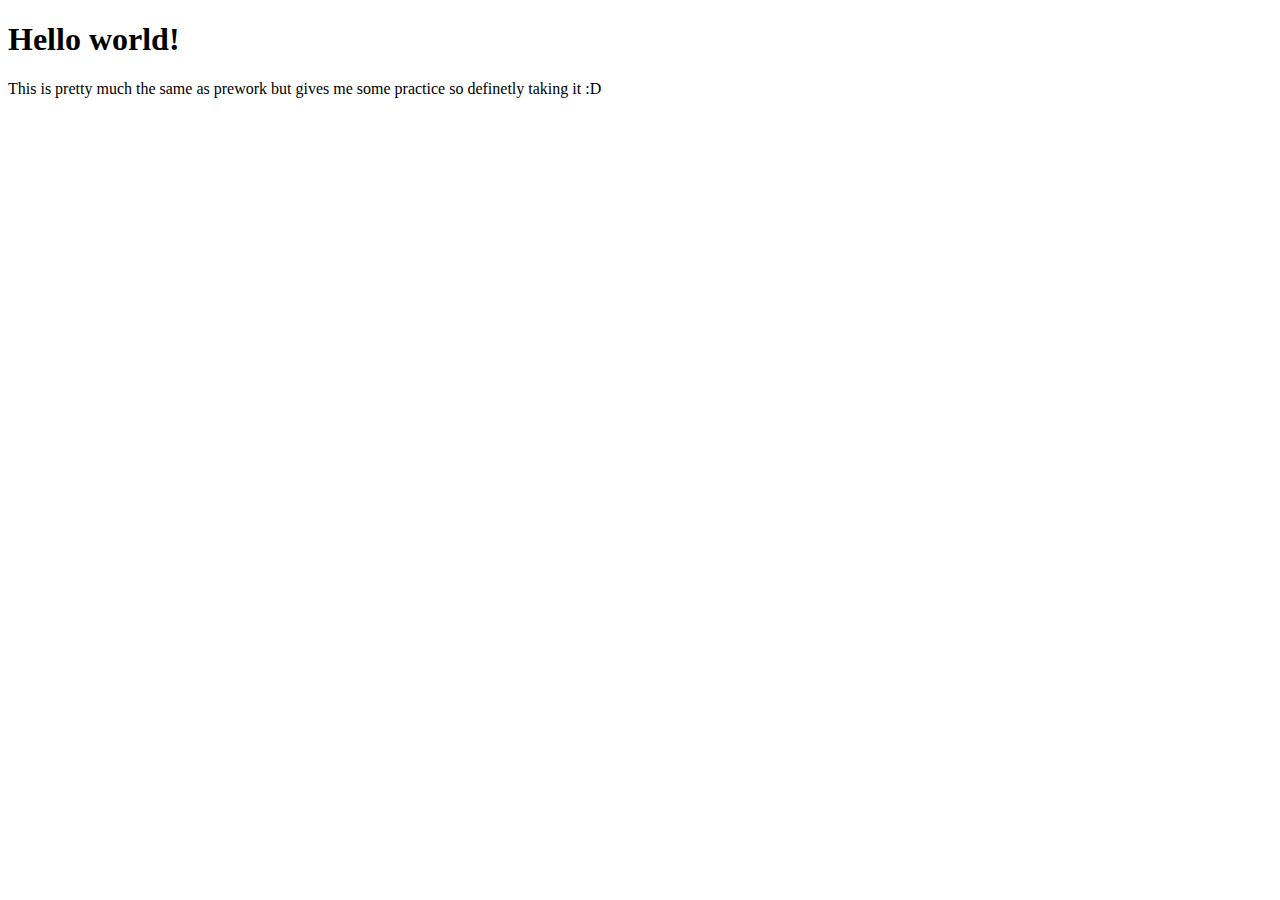
==== index.html @ a6979832 "added some text to index.html" ====
<!DOCTYPE html>
<html lang="en">
<head>
    <meta charset="UTF-8">
    <meta http-equiv="X-UA-Compatible" content="IE=edge">
    <meta name="viewport" content="width=device-width, initial-scale=1.0">
    <title>Second day of bootcamp</title>
</head>
<body>
   <h1>Hello world!</h1> 
   This is pretty much the same as prework but gives me some practice so definetly taking it :D
</body>
</html>
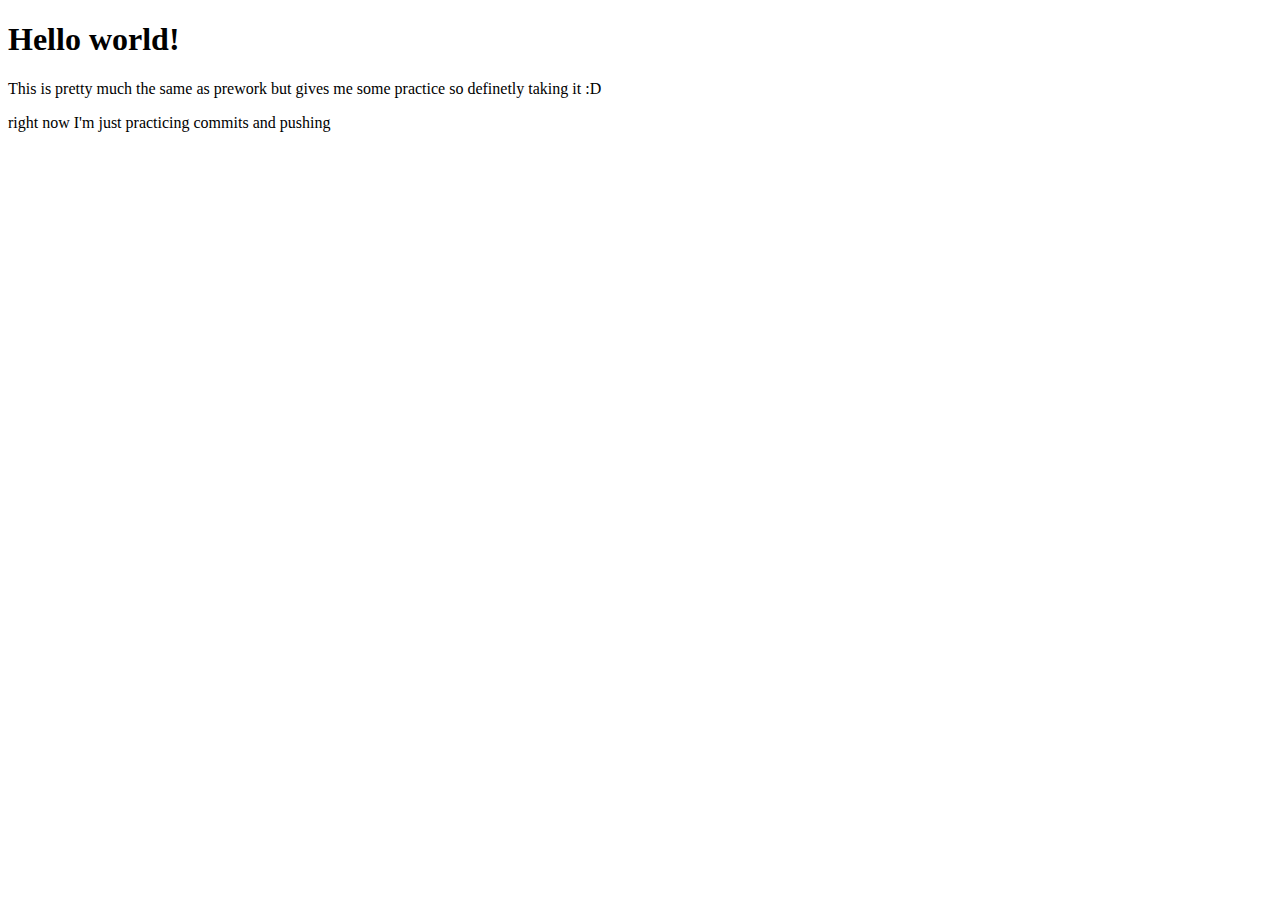
==== commit 37892e29: "second line of text in index" ====
--- a/index.html
+++ b/index.html
@@ -8,6 +8,7 @@
 </head>
 <body>
    <h1>Hello world!</h1> 
-   This is pretty much the same as prework but gives me some practice so definetly taking it :D
+  <p>This is pretty much the same as prework but gives me some practice so definetly taking it :D</p>
+  <p>right now I'm just practicing commits and pushing </p>
 </body>
 </html>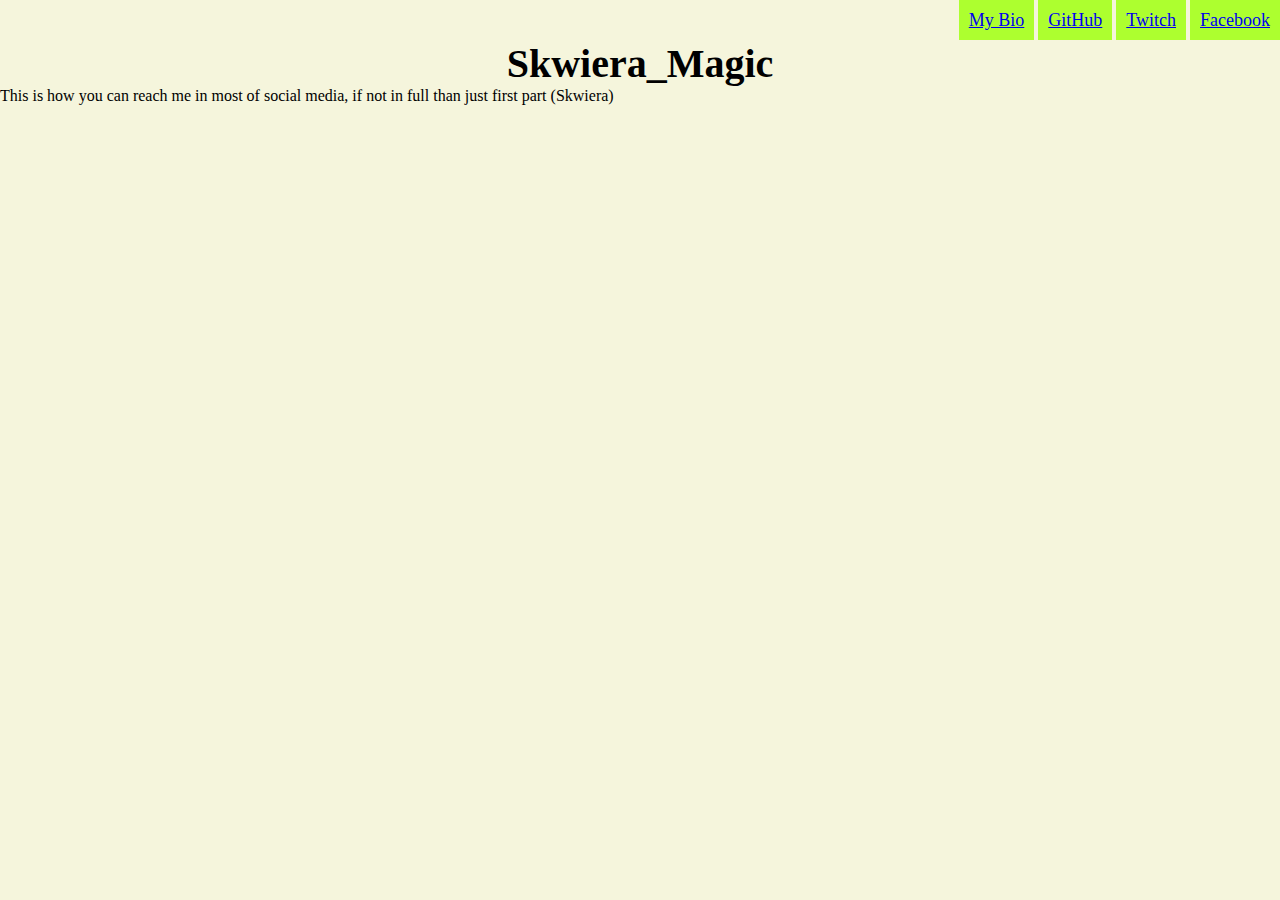
==== commit 2fda097c: "lot of updates and upgrades to both HTML and CSS" ====
--- a/index.html
+++ b/index.html
@@ -4,11 +4,23 @@
     <meta charset="UTF-8">
     <meta http-equiv="X-UA-Compatible" content="IE=edge">
     <meta name="viewport" content="width=device-width, initial-scale=1.0">
-    <title>Second day of bootcamp</title>
+    <link rel="stylesheet" href="style.css">
+    <title>Small thing</title>
 </head>
 <body>
-   <h1>Hello world!</h1> 
-  <p>This is pretty much the same as prework but gives me some practice so definetly taking it :D</p>
-  <p>right now I'm just practicing commits and pushing </p>
+   <h1>Skwiera_Magic</h1> 
+   <nav>
+    <a href="./student-bio.html">My Bio</a>
+    <a href="https://github.com/Skwiera-Magic">GitHub</a>
+    <a href="https://www.twitch.tv/skwiera_magic">Twitch</a>
+    <a href="https://www.facebook.com/SkwieraMagic/">Facebook</a>
+   </nav>
+ <p>This is how you can reach me in most of social media, if not in full than just first part (Skwiera)</p>
+ <p></p>
+
+
+
+
+
 </body>
 </html>--- a/style.css
+++ b/style.css
@@ -0,0 +1,25 @@
+* {
+    background-color: beige;
+    padding: 0;
+    margin: 0;
+}
+
+h1 {
+    text-align: center;
+    padding-top: 40px;
+    font-size: 40px;
+}
+
+nav {
+    padding-top: 10px;
+    top: 0px;
+    position: fixed;
+    right: 0px;
+}
+
+nav a {
+    background-color: greenyellow;
+    font-size: large;
+    padding: 10px;
+
+}